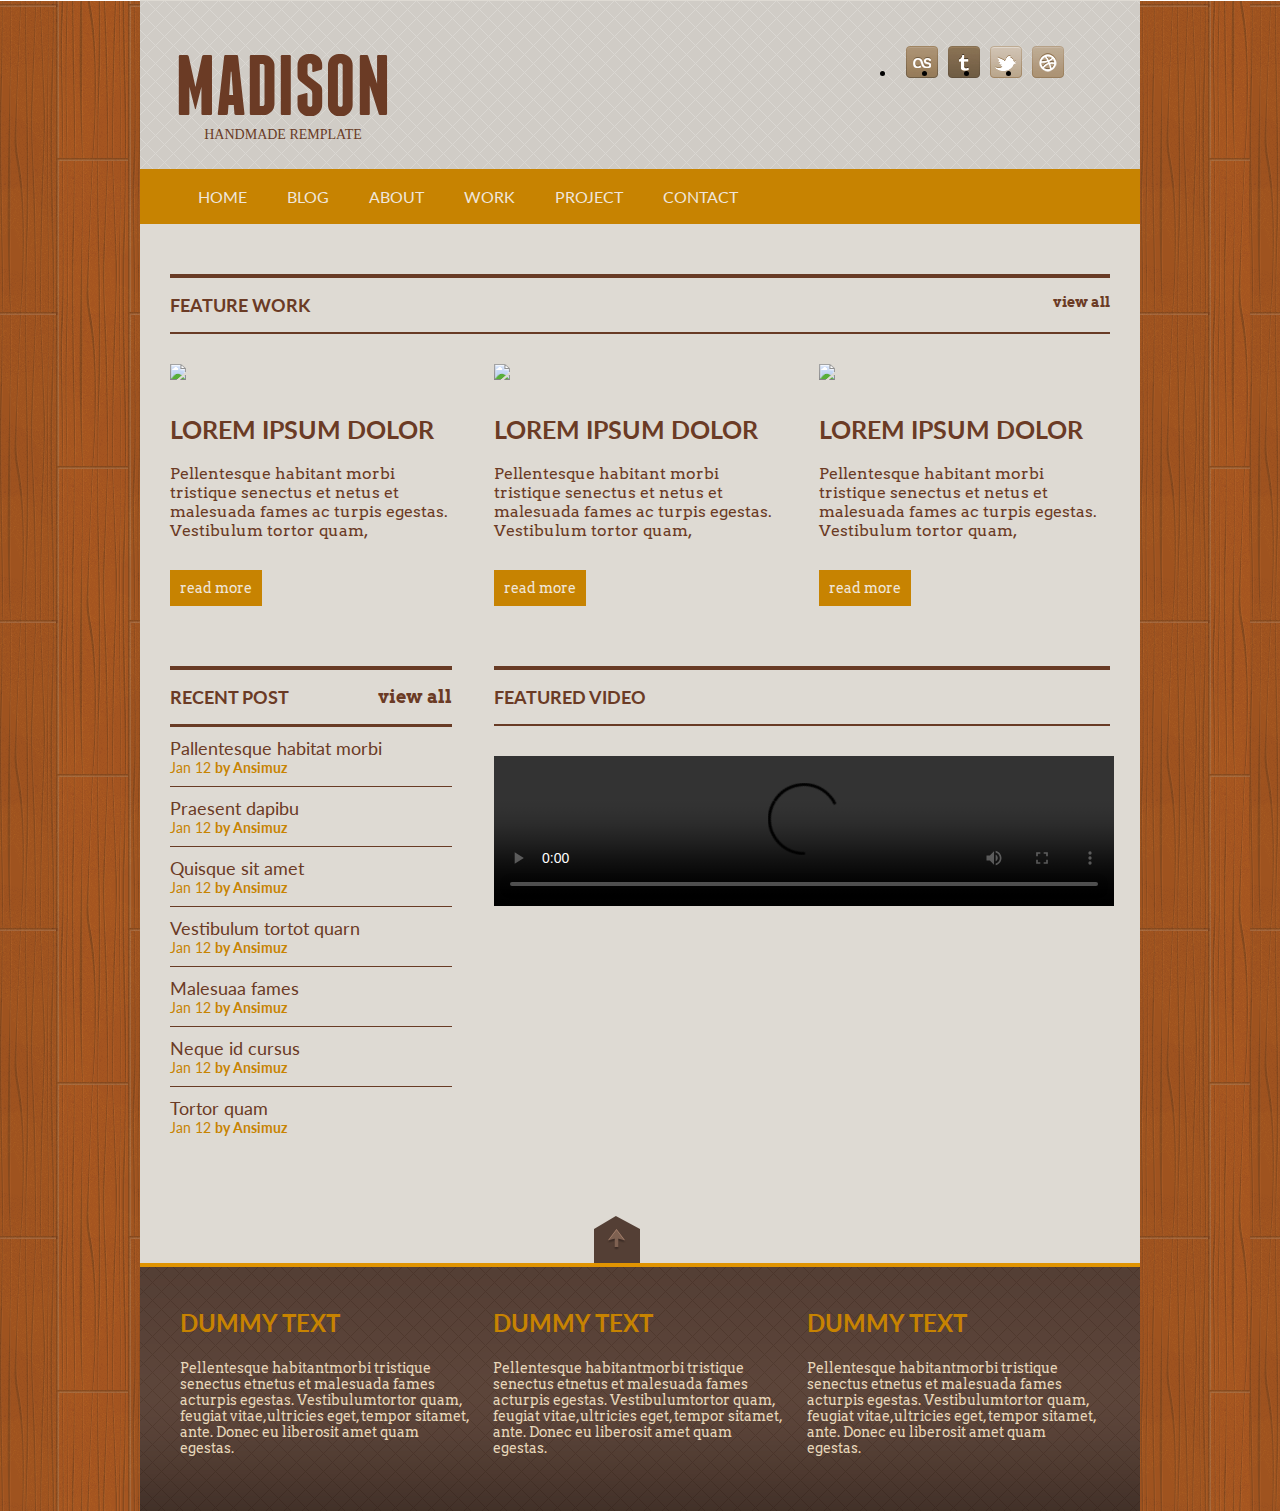
==== Madison/index.html @ 503856a6 "Tarea3" ====
<!DOCTYPE html>
<html lang="en">
<head>
    <meta charset="utf-8">
    <title>Madison</title>
    <link rel="stylesheet" href="css/style.css">
    <meta name="viewport" content="width=device-width, user-scalable=no, initial-scale=1.0, maximum-scale=1.0, minimum-scale=1.0">
    <link href="https://fonts.googleapis.com/css?family=Lato" rel="stylesheet">
    <link href="https://fonts.googleapis.com/css?family=Arvo" rel="stylesheet">
</head>
<body>
    <!--Start Contenedor-->
    <div class="contenedor">
        <!--Start Header-->
        <header>
            <!--Start Logo-->
            <div class="logo">
                <h1>Madison</h1>
                <p>Handmade remplate</p>
            </div>
            <!--Start Social Media-->
            <div class="socialMedia">
                <ul>
                    <li>
                        <a href="">
                            <span class="sprite sprite-as"></span>
                        </a>
                    </li>
                    <li>
                        <a href="">
                            <span class="sprite sprite-tumbrl"></span>
                        </a>    
                    </li>
                    <li>
                        <a href="">
                            <span class="sprite sprite-twitter"></span>
                        </a>  
                    </li>
                    <li>
                        <a href="">
                            <span class="sprite sprite-wd"></span>
                        </a> 
                    </li>
                </ul>
             <!--End Social Media-->
             </div>
        <!--End Header-->
        </header>
         <!--Start Header Nav-->
         <nav class="navHeader">
            <ul>
                <li class="dropdown">
                    <a>Home</a>
                    <div class="dropdown-content">
                        <a href="">Etet malesuada</a>
                        <a href="">Lorem Ipsum</a>
                        <a href="">Etus malesuada</a>
                        <a href="">Etus malesuada</a>
                    </div>
                </li>
                <li><a href="">Blog</a></li>
                <li><a href="">About</a></li>
                <li><a href="index_work.html">Work</a></li>
                <li><a href="index_project.html">Project</a></li>
                <li><a href="">Contact</a></li>
            </ul>
        <!--End Header Nav-->
        </nav>
        <!--Start Main Wrap-->
        <div class="mainWrap">
            <!--Start Featured Work-->
            <div>
                <div class="tittleFeatured">
                    <h1>Feature Work <a href="">view all</a></h1>
                </div>
                <div class="featuredInfo">
                    <div class="infoItems">
                        <img src="img/home/info_1.jpg">
                        <h2>Lorem Ipsum dolor</h2>
                        <p>Pellentesque habitant morbi tristique senectus et netus et malesuada fames ac turpis egestas. Vestibulum tortor quam, </p>
                        <button>read more</button>
                    </div>
                    <div class="infoItems">
                        <img src="img/home/info_2.jpg">
                        <h2>Lorem Ipsum dolor</h2>
                        <p>Pellentesque habitant morbi tristique senectus et netus et malesuada fames ac turpis egestas. Vestibulum tortor quam, </p>
                        <button>read more</button>
                    </div>
                    <div class="infoItems">
                        <img src="img/home/info_3.jpg">
                        <h2>Lorem Ipsum dolor</h2>
                        <p>Pellentesque habitant morbi tristique senectus et netus et malesuada fames ac turpis egestas. Vestibulum tortor quam, </p>
                        <button>read more</button>
                    </div>
                </div>   
            <!--End Featured Work-->
            </div>
            <!--Star Resent Post-->
            <aside class="asideHome">
                <div class="asideTittle">
                   <h1>Recent Post<a href="">view all</a></h1> 
                </div>
                <div class="post">
                    <a href="">Pallentesque habitat morbi</a>
                    <p>Jan 12 <strong>by Ansimuz</strong></p> 
                </div>
                <div class="post">
                    <a href="">Praesent dapibu</a>
                    <p>Jan 12 <strong>by Ansimuz</strong></p> 
                </div>
                <div class="post">
                    <a href="">Quisque sit amet</a>
                    <p>Jan 12 <strong>by Ansimuz</strong></p> 
                </div>
                <div class="post">
                    <a href="">Vestibulum tortot quarn</a>
                    <p>Jan 12 <strong>by Ansimuz</strong></p> 
                </div>
                <div class="post">
                    <a href="">Malesuaa fames</a>
                    <p>Jan 12 <strong>by Ansimuz</strong></p> 
                </div>
                <div class="post">
                    <a href="">Neque id cursus</a>
                    <p>Jan 12 <strong>by Ansimuz</strong></p> 
                </div>
                <div class="post">
                    <a href="">Tortor quam</a>
                    <p>Jan 12 <strong>by Ansimuz</strong></p> 
                </div>
            <!--End Resent Post-->
            </aside>
            <!--Start Featured Video-->
            <div class="featuredVideo">
                <div class="tittleFeatured">
                    <h1>Featured video</h1>
                </div>
                <section>
                    <video width="620" controls preload>
                        <source src="video/video.mp4" type="video/mp4"> 
                    </video>
               </section>
            <!--End Featured Video-->   
            </div>

        <!--End Main Wrap-->
        </div>
         <footer>
            <div class="arrow">
               <a href=""><img src="img/footer/arrow_footer.png"> </a>
            </div>
            <div class="dummyWrap">
                <div class="dummyItem">
                    <h2>Dummy Text</h2>
                    <p>Pellentesque habitantmorbi tristique senectus etnetus et malesuada fames acturpis egestas. Vestibulumtortor quam, feugiat vitae,ultricies eget, tempor sitamet, ante. Donec eu liberosit amet quam egestas.</p>
                </div>
                 <div class="dummyItem">
                    <h2>Dummy Text</h2>
                    <p>Pellentesque habitantmorbi tristique senectus etnetus et malesuada fames acturpis egestas. Vestibulumtortor quam, feugiat vitae,ultricies eget, tempor sitamet, ante. Donec eu liberosit amet quam egestas.</p>
                </div>
                 <div class="dummyItem">
                    <h2>Dummy Text</h2>
                    <p>Pellentesque habitantmorbi tristique senectus etnetus et malesuada fames acturpis egestas. Vestibulumtortor quam, feugiat vitae,ultricies eget, tempor sitamet, ante. Donec eu liberosit amet quam egestas.</p>
                </div>
            </div>
         </footer>
     <!--End Content-->
     </div>
</body>
</html>
---- Madison/css/style.css ----
.clearfix {
  overflow: auto;
  zoom: 1; }

* {
  margin: 0; }

body {
  background-image: url("../img/bg/textura_madera.png"); }

.contenedor {
  background-color: #DEDAD3;
  margin: 0 auto;
  max-width: 1000px;
  overflow: hidden;
  width: 80%; }

.mainWrap {
  width: 94%;
  margin: 0 auto; }

button {
  background-color: #C78301;
  border: none;
  color: #EFE6DB;
  font-family: "Arvo", serif;
  font-size: 14px;
  margin-top: 30px;
  padding: 10px 10px; }
  button:hover {
    background-color: #6B3B25; }

h1 {
  color: #6B3B25;
  font-family: "Lato", sans-serif;
  font-size: 18px;
  text-transform: uppercase; }

@font-face {
  font-family: 'franchiseregular';
  src: url("../fonts/franchise-bold-webfont.woff2") format("woff2"), url("../fonts/franchise-bold-webfont.woff") format("woff");
  font-weight: normal;
  font-style: normal; }
header {
  background-image: url("../img/bg/texture_header.png");
  box-sizing: border-box;
  display: flex;
  padding: 46px 3.5% 26px 3.5%;
  width: 100%; }

.logo {
  color: #683B25;
  text-align: center;
  text-transform: uppercase; }
  .logo h1 {
    font-family: 'franchiseregular';
    font-size: 85px; }
  .logo p {
    font-family: tahoma;
    font-size: 14px; }

.socialMedia {
  margin-left: 50%; }
  .socialMedia li {
    float: left; }

.sprite {
  background-image: url("../img/header/social_media.png");
  background-repeat: no-repeat;
  display: block;
  width: 32px;
  height: 32px;
  background-color: transparent;
  border: 0;
  overflow: hidden;
  margin-left: 10px; }
  .sprite:before {
    content: "";
    display: block;
    width: 0;
    height: 150%; }

.sprite-as:hover {
  background-image: url("../img/header/social_media_hover.png"); }

.sprite-tumbrl {
  background-position: -43px 0; }

.sprite-twitter {
  background-position: -85px 0; }

.sprite-wd {
  background-position: -128px 0; }

.navHeader {
  margin-bottom: 50px; }
  .navHeader ul {
    background-color: #C78301;
    overflow: hidden; }
  .navHeader li a {
    color: #EFE6DB;
    display: block;
    font-family: "Lato", sans-serif;
    padding: 18px;
    text-decoration: none;
    text-transform: uppercase; }
  .navHeader li a:hover {
    background-color: #62493D; }
  .navHeader li {
    display: inline-block; }

.dropdown-content {
  background-color: #62493D;
  box-shadow: 0px 8px 16px 0px rgba(0, 0, 0, 0.2);
  display: none;
  min-width: 200px;
  position: absolute;
  z-index: 1; }
  .dropdown-content a {
    border-bottom: 1px solid #806d63; }

.dropdown:hover .dropdown-content {
  display: block; }

footer img {
  margin: 0 auto; }

.arrow {
  margin-top: 70px;
  width: 50%; }
  .arrow img {
    float: right; }

.dummyWrap {
  background-image: url("../img/footer/background_footer.png");
  border-top: 4px solid #E09402;
  box-sizing: border-box;
  display: flex;
  padding: 31px 30px 45px 30px;
  width: 100%; }

.dummyItem {
  margin: 10px;
  width: 35%; }
  .dummyItem h2 {
    color: #C78301;
    font-family: "Lato", sans-serif;
    margin-bottom: 23px;
    text-transform: uppercase; }
  .dummyItem p {
    color: #E7D7BA;
    font-family: "Arvo", serif;
    font-size: 14px; }

.createdWrap {
  background-color: #62493D;
  background-image: url("../img/footer/texture_back.png");
  border-top: 10px solid #5A453B;
  text-align: center; }
  .createdWrap p {
    color: #E09402;
    font-family: tahoma, sans-serif;
    font-size: 14px;
    padding: 32px; }

.tittleFeatured, .asideTittle {
  border-color: #683B25;
  border-style: solid;
  border-width: 4px 0 2px 0;
  padding: 16px 0; }
  .tittleFeatured a, .asideTittle a {
    color: #6B3B25;
    float: right;
    font-family: "Arvo", serif;
    font-size: 14px;
    text-decoration: none;
    text-transform: lowercase; }

.featuredInfo {
  display: flex;
  margin-top: 30px; }

.infoItems {
  width: 31%; }
  .infoItems:first-child {
    margin-right: 33px; }
  .infoItems:nth-child(2) {
    margin-right: 33px; }
  .infoItems h2 {
    color: #6B3B25;
    font-family: "Lato", sans-serif;
    font-size: 25px;
    margin-top: 30px;
    text-transform: uppercase; }
  .infoItems p {
    color: #6B3B25;
    font-family: "Arvo", serif;
    font-size: 16px;
    margin-top: 20px; }

.asideHome {
  display: inline-block;
  font-family: "Lato", sans-serif;
  margin-top: 60px;
  width: 30%; }
  .asideHome a {
    color: #6B3B25;
    font-size: 18px;
    text-decoration: none; }
  .asideHome p {
    color: #C78301;
    font-size: 14px; }

.post {
  border-width: 1px 0 0 0;
  border-style: solid;
  color: #683B25;
  padding: 10px 0 10px 0; }

.featuredVideo {
  display: inline-block;
  float: right;
  margin-top: 60px;
  width: 65.5%; }
  .featuredVideo video {
    margin: 30px 0 15px 0; }

.workWrap {
  display: flex;
  width: 100%;
  margin-top: 35px; }

.workImg {
  width: 35%; }
  .workImg img {
    margin: 15px 0 15px 0; }
  .workImg h1 {
    margin-bottom: 10px; }
  .workImg ul {
    padding: 0; }
  .workImg li {
    display: inline-block; }
  .workImg a {
    color: #6B3B25;
    font-family: "Lato", sans-serif;
    font-size: 14px;
    text-decoration: none;
    text-transform: uppercase;
    margin-left: 5px; }
    .workImg a:hover {
      color: #C78301; }

.tittleWork {
  border-color: #683B25;
  border-style: solid;
  border-width: 4px 0 2px 0;
  padding: 16px 0;
  cursor: pointer; }
  .tittleWork ul {
    padding: 0; }
  .tittleWork li {
    display: inline-block; }
  .tittleWork a {
    color: #6B3B25;
    font-family: "Lato", sans-serif;
    font-size: 14px;
    text-decoration: none;
    text-transform: uppercase;
    margin-left: 5px; }
    .tittleWork a:hover {
      color: #C78301; }

.numberWork {
  border-color: #683B25;
  border-style: solid;
  border-width: 4px 0 2px 0;
  padding: 16px 0;
  cursor: pointer;
  margin-top: 50px; }
  .numberWork ul {
    padding: 0; }
  .numberWork li {
    display: inline-block; }
  .numberWork a {
    color: #6B3B25;
    font-family: "Lato", sans-serif;
    font-size: 14px;
    text-decoration: none;
    text-transform: uppercase;
    margin-left: 5px; }
    .numberWork a:hover {
      background-color: #C78301;
      color: #EFE6DB; }

.projectItem {
  display: flex;
  width: 100%;
  margin-bottom: 30px; }

.projectPics {
  width: 60%;
  display: inline-block; }
  .projectPics img {
    width: 100%; }

.asideProject {
  width: 30%;
  display: inline-block;
  margin-left: 8%;
  float: right;
  margin-top: 55px; }
  .asideProject p, .asideProject span {
    color: #6B3B25;
    font-family: "Lato", sans-serif;
    font-size: 18px; }
  .asideProject span {
    font-size: 21px; }
  .asideProject h4 {
    font-family: "Arvo", serif;
    font-size: 14px;
    color: #6B3B25;
    margin-top: 30px;
    border-top: 1px solid #6B3B25;
    display: inline-block; }

.tittleProject, .tittleRelated {
  border-color: #683B25;
  border-style: solid;
  border-width: 4px 0 2px 0;
  padding: 16px 0;
  margin-bottom: 20px; }

.relatedWork {
  width: 100%;
  float: right;
  display: flex;
  margin-bottom: 400px; }
  .relatedWork h2 {
    color: #6B3B25;
    font-family: "Arvo", serif;
    font-size: 18px;
    margin: 30px 0 10px 0; }
  .relatedWork p {
    color: #6B3B25;
    font-family: "Lato", sans-serif; }

.relatedItem {
  width: 33%; }

@keyframes slidy {
  0% {
    left: 0%; }
  20% {
    left: 0%; }
  25% {
    left: -100%; }
  45% {
    left: -100%; }
  50% {
    left: -200%; }
  70% {
    left: -200%; }
  75% {
    left: -300%; }
  95% {
    left: -300%; }
  100% {
    left: -400%; } }
#slider {
  margin: 48px 0 135px 0;
  overflow: hidden; }
  #slider figure img {
    float: left;
    width: 20%; }
  #slider figure {
    animation: 15s slidy infinite;
    font-size: 0;
    left: 0;
    margin: 0;
    position: relative;
    text-align: left;
    width: 500%; }

@media screen and (max-width: 625px) {
  .contenedor, .featuredVideo, .asideHome {
    width: 100%; }

  .projectPics, aside, video {
    width: 100%; }

  .asideProject, .socialMedia {
    display: none; }

  .logo h1 {
    font-size: 40px; }
  .logo p {
    font-size: 7px; }

  .navHeader a {
    font-size: 10px; }

  #slider {
    margin: 20px 0 50px 0; }

  .infoItems, .workWrap {
    width: 100%; }
    .infoItems img, .workWrap img {
      height: auto;
      width: 100%; }

  .dummyItem:first-child, .workImg:first-child, .relatedItem:first-child {
    width: 100%; }
  .dummyItem:nth-child(2), .workImg:nth-child(2), .relatedItem:nth-child(2) {
    display: none; }
  .dummyItem:nth-child(3), .workImg:nth-child(3), .relatedItem:nth-child(3) {
    display: none; }

  .projectPics img:first-child {
    display: none; }
  .projectPics img:nth-child(2) {
    width: 100%; }

  .relatedWork {
    margin-bottom: 30px; }

  .relatedItem img {
    width: 100%; } }

/*# sourceMappingURL=style.css.map */
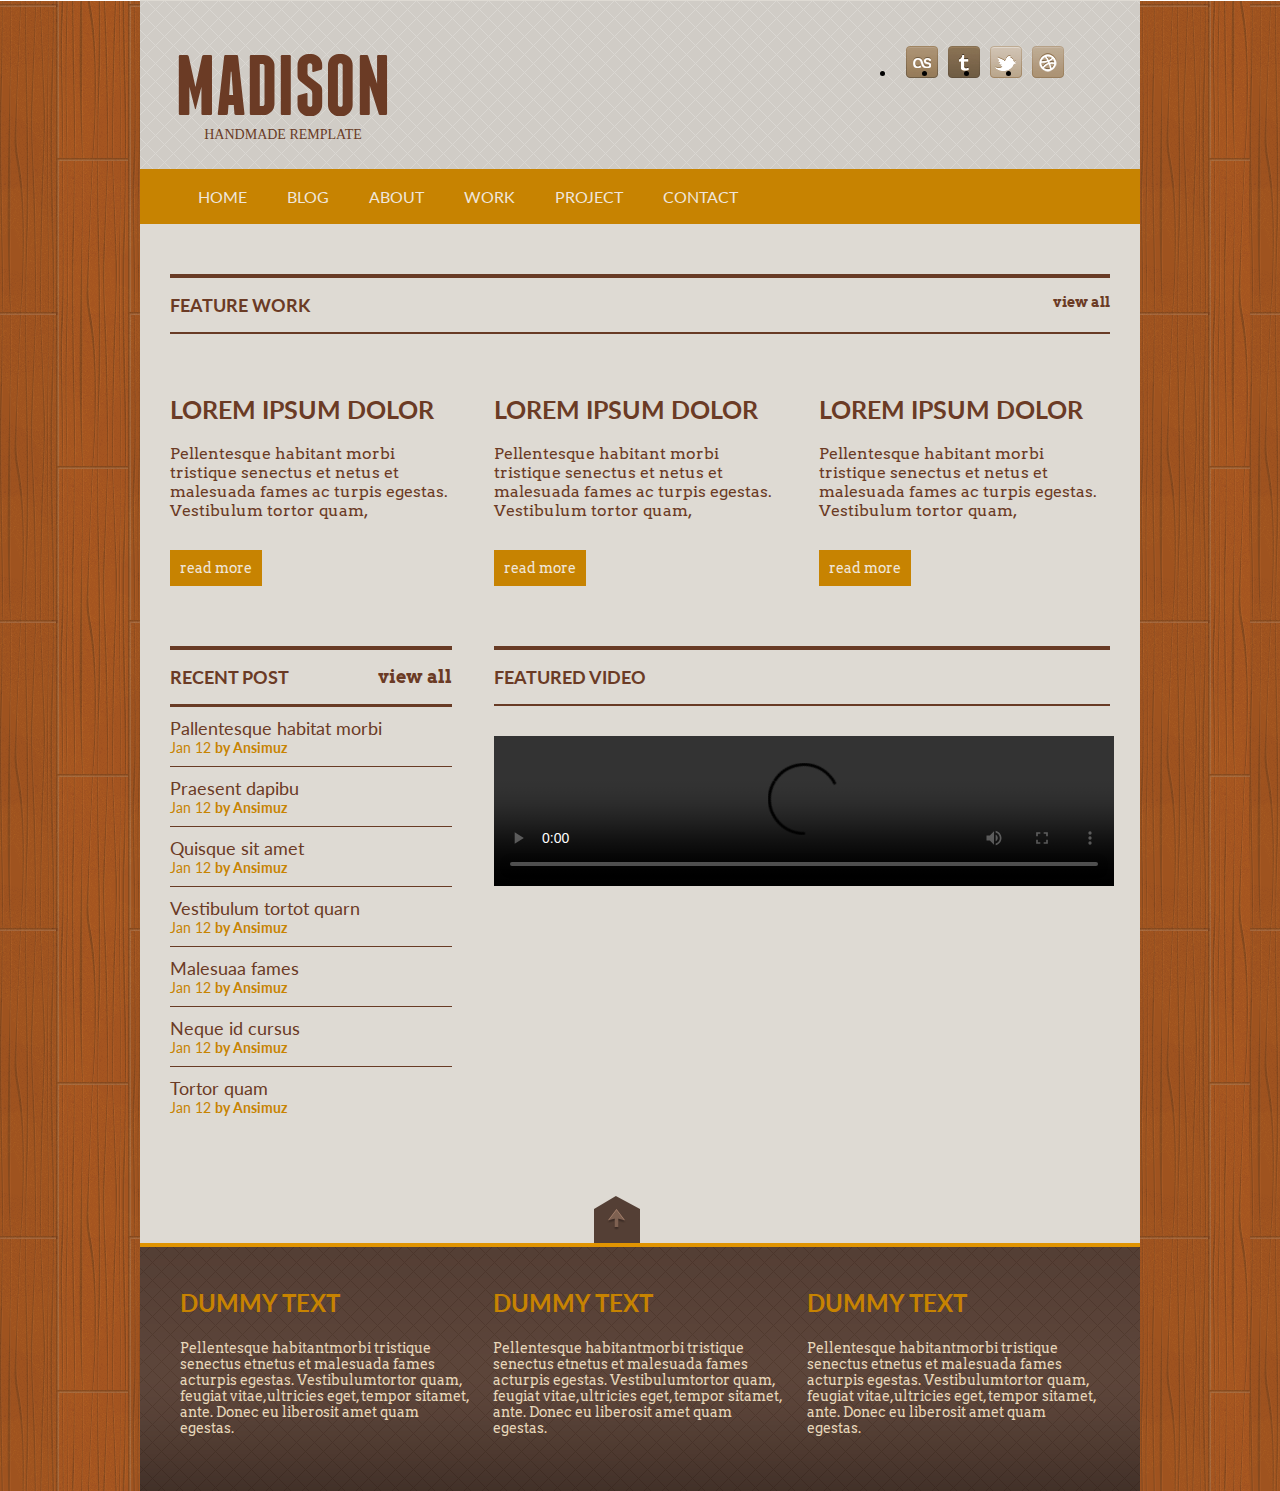
==== commit 4483c5ad: "Tarea3" ====
--- a/Madison/index.html
+++ b/Madison/index.html
@@ -75,19 +75,17 @@
                 </div>
                 <div class="featuredInfo">
                     <div class="infoItems">
-                        <img src="img/home/info_1.jpg">
                         <h2>Lorem Ipsum dolor</h2>
                         <p>Pellentesque habitant morbi tristique senectus et netus et malesuada fames ac turpis egestas. Vestibulum tortor quam, </p>
                         <button>read more</button>
                     </div>
                     <div class="infoItems">
-                        <img src="img/home/info_2.jpg">
+                        
                         <h2>Lorem Ipsum dolor</h2>
                         <p>Pellentesque habitant morbi tristique senectus et netus et malesuada fames ac turpis egestas. Vestibulum tortor quam, </p>
                         <button>read more</button>
                     </div>
                     <div class="infoItems">
-                        <img src="img/home/info_3.jpg">
                         <h2>Lorem Ipsum dolor</h2>
                         <p>Pellentesque habitant morbi tristique senectus et netus et malesuada fames ac turpis egestas. Vestibulum tortor quam, </p>
                         <button>read more</button>
